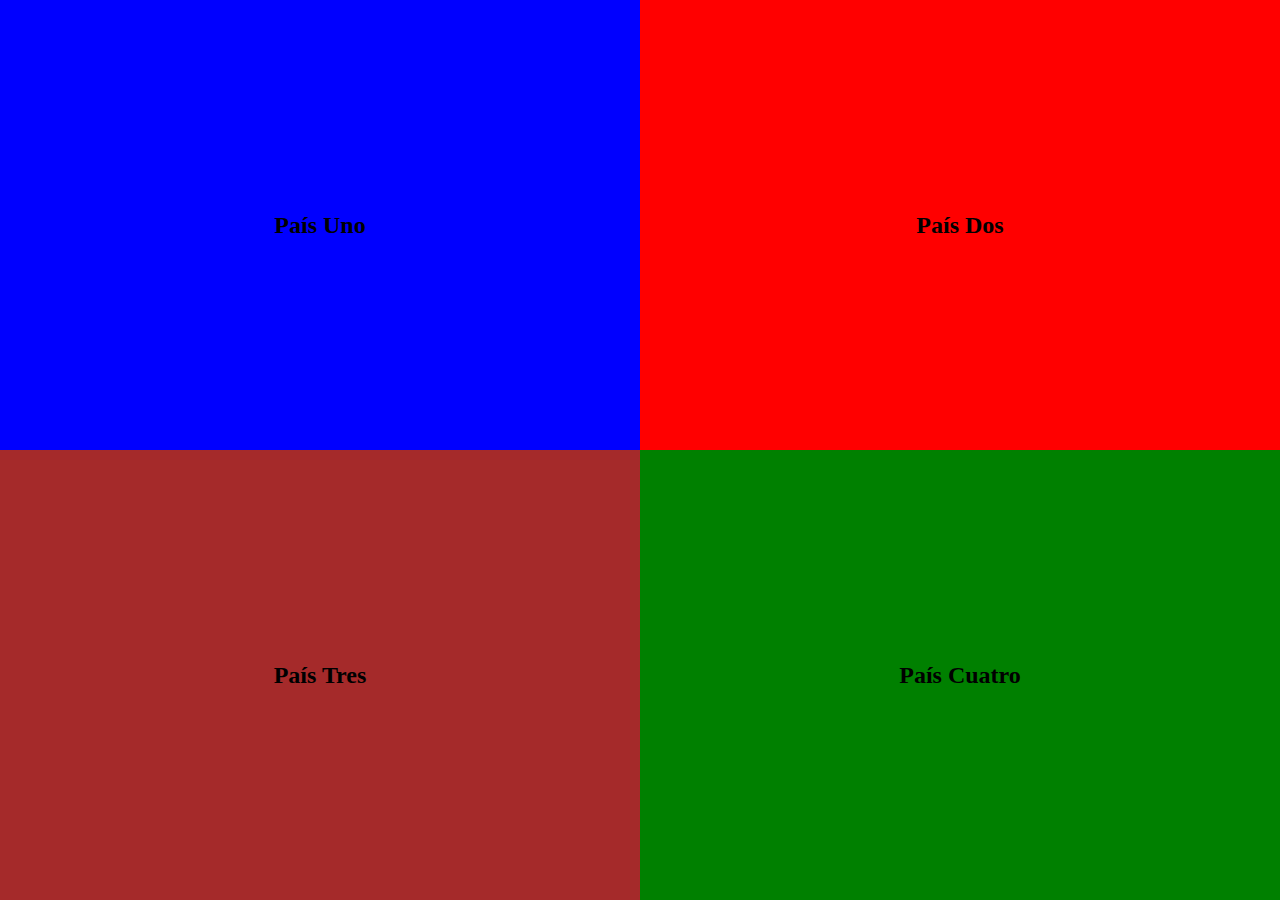
==== mapa.html @ 53563441 "Comenzando con todo lo referente a lo visual" ====
<!DOCTYPE html>
<html lang="en">
<head>
	<meta charset="UTF-8">
	<title>Document</title>
</head>
<body>
	
<style>

body {
	margin: 0;
}
.mapa {
	display: flex;
	justify-content: center;
	flex-wrap: wrap;
	align-items: center;
	height: 100vh;
	width: 100vw;
}
.pais {
	width: 50%;
	height: 50%;
	background-color: blue;
	display: flex;
	align-items: center;
	justify-content: center;
}
.pais2 {
	background-color: red;
}
.pais3 {
	background-color: brown;
}
.pais4 {
	background-color: green;
}

</style>

<div class="mapa" id="mapa">
	
	<div data-link="uno" class="pais pais1">
		<h2>País Uno</h2>
	</div>
	<div data-link="dos" class="pais pais2">
		<h2>País Dos</h2>
	</div>
	<div data-link="tres" class="pais pais3">
		<h2>País Tres</h2>
	</div>
	<div data-link="cuatro" class="pais pais4">
		<h2>País Cuatro</h2>
	</div>

</div>

</body>
</html>
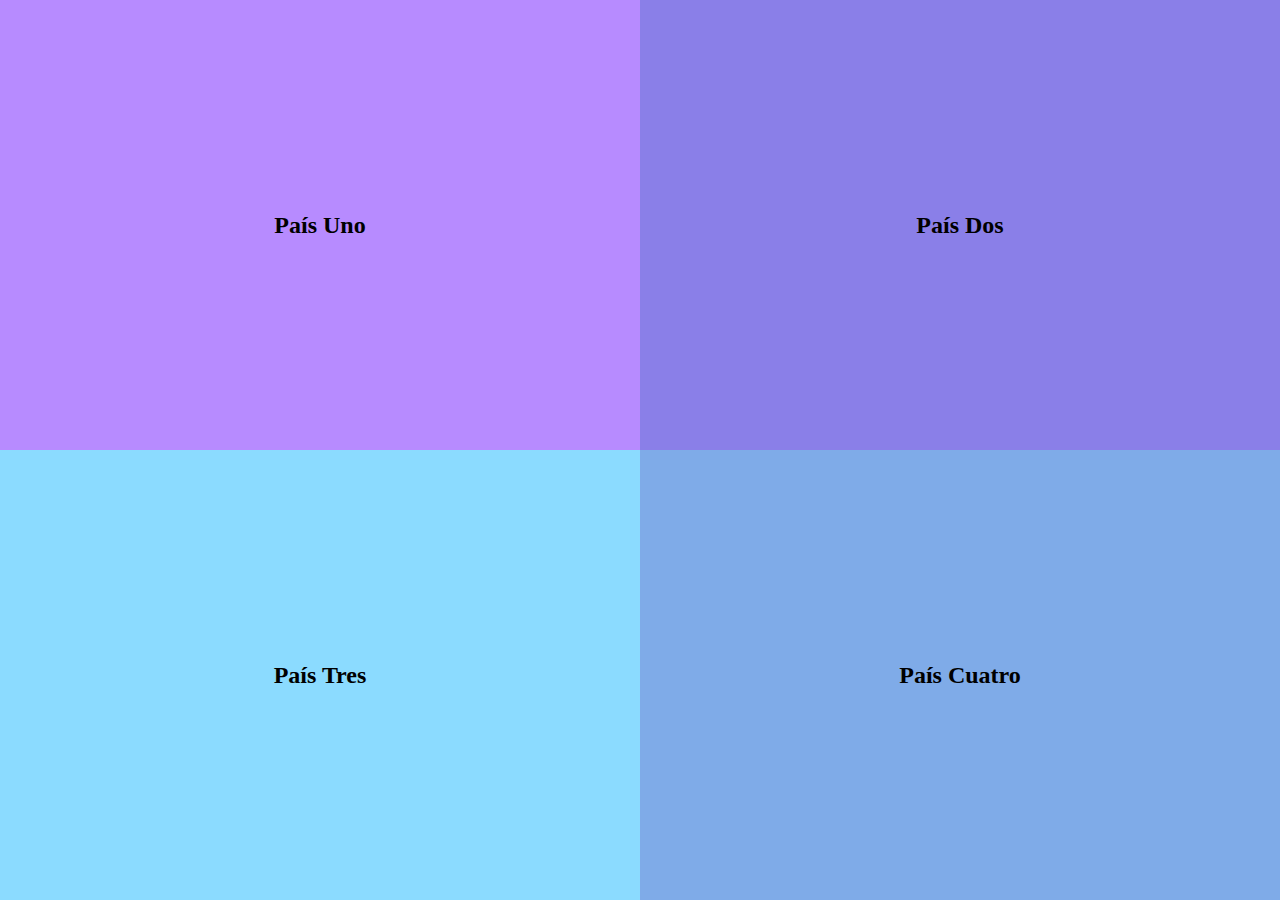
==== commit 70ade3bc: "Vistas aún desprolijas" ====
--- a/mapa.html
+++ b/mapa.html
@@ -22,19 +22,19 @@
 .pais {
 	width: 50%;
 	height: 50%;
-	background-color: blue;
+	background-color: #B78BFF;
 	display: flex;
 	align-items: center;
 	justify-content: center;
 }
 .pais2 {
-	background-color: red;
+	background-color: #8A7FE8;
 }
 .pais3 {
-	background-color: brown;
+	background-color: #8BDBFF;
 }
 .pais4 {
-	background-color: green;
+	background-color: #7FABE8;
 }
 
 </style>
